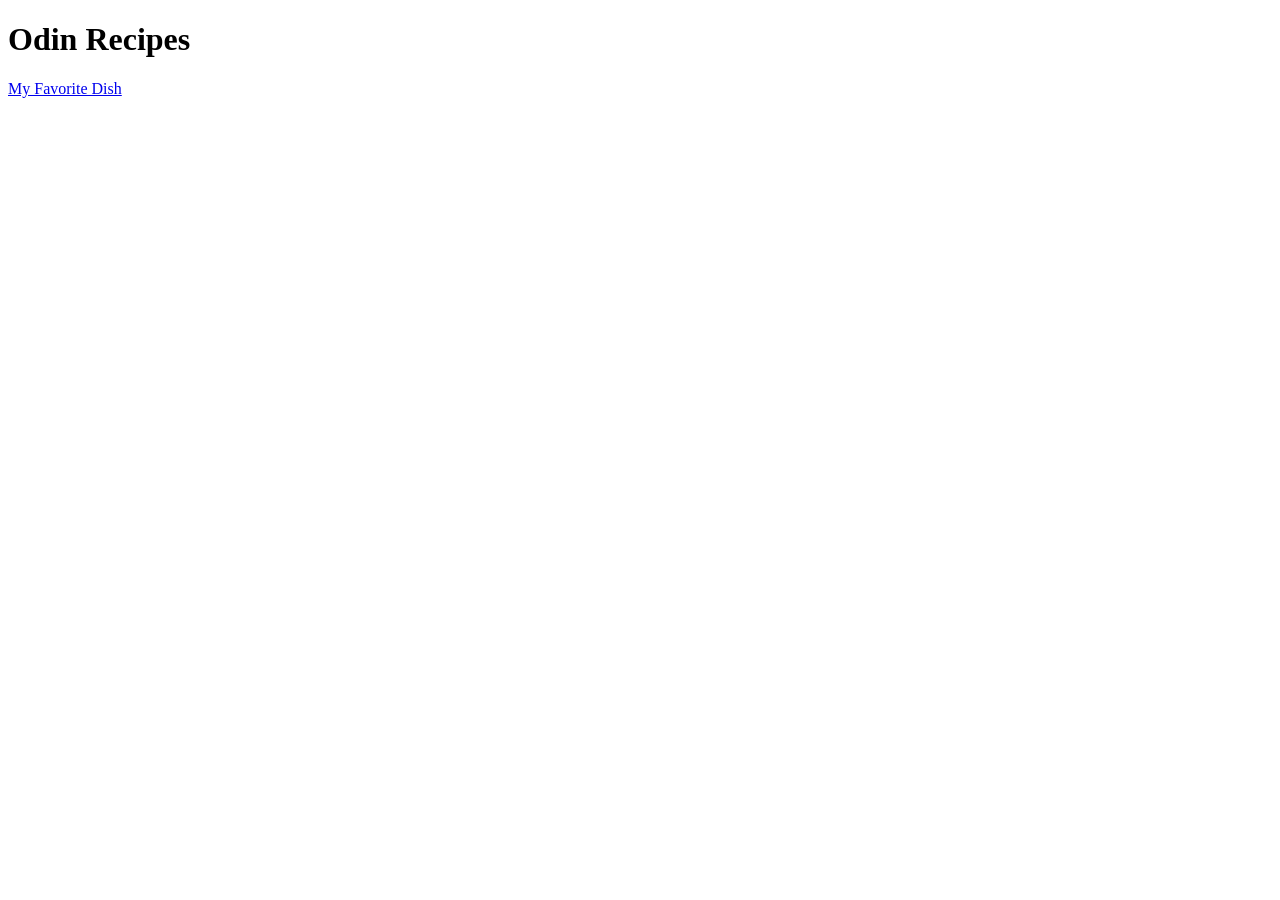
==== index.html @ c056a97a "Add image and description to Egusi Soup recipe page" ====
<!DOCTYPE html>
<html lang="en">
<head>
    <meta charset="UTF-8">
    <meta name="viewport" content="width=device-width, initial-scale=1.0">
    <title>My-Project-from-the-Odin-Project</title>
</head>
<body>
    <h1>Odin Recipes</h1>
    <a href="recipes/egusi-soup.html">My Favorite Dish</a>
















</body>
</html>
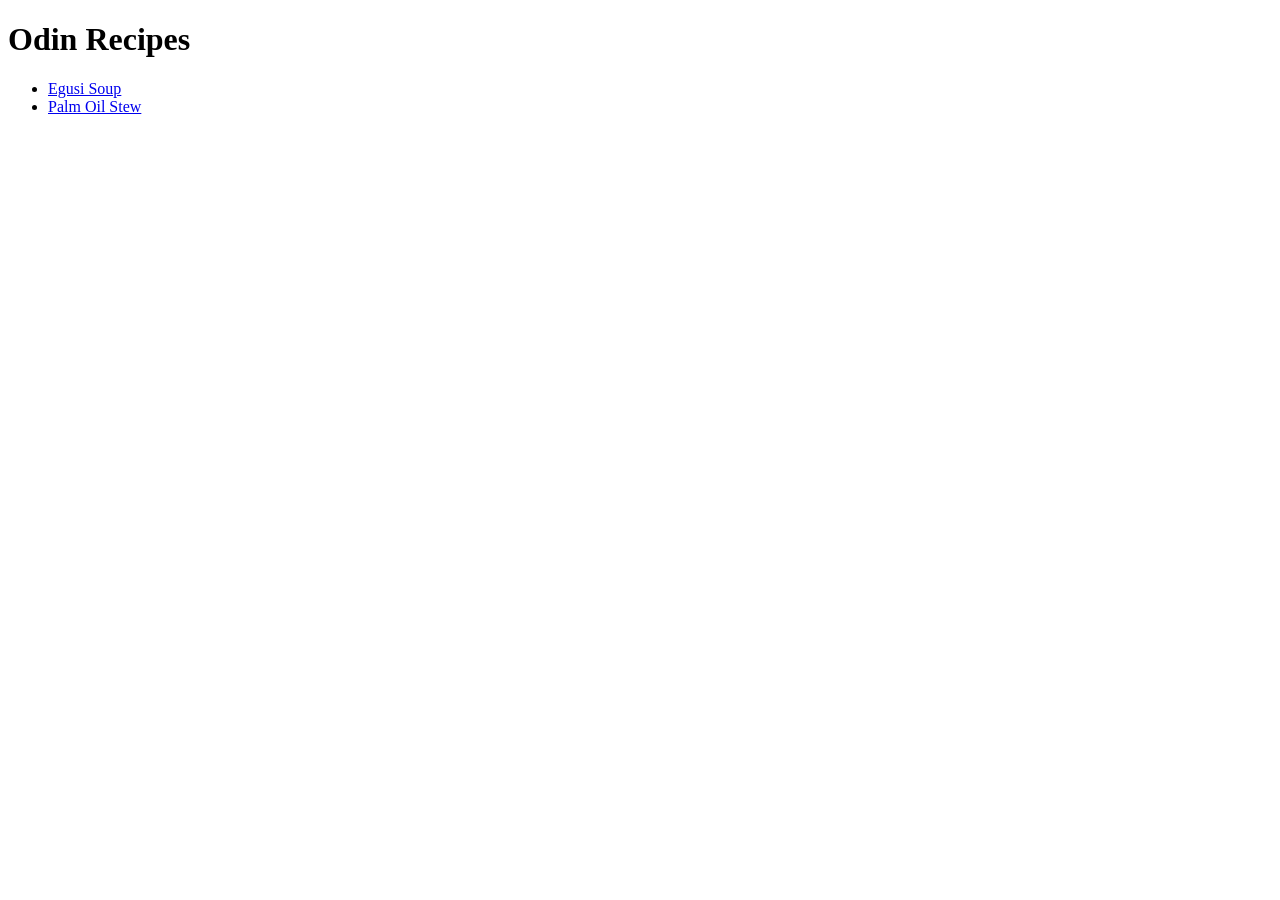
==== commit fa03db8f: "Add basic layout and description for Palm Oil Stew recipes" ====
--- a/index.html
+++ b/index.html
@@ -7,8 +7,13 @@
 </head>
 <body>
     <h1>Odin Recipes</h1>
-    <a href="recipes/egusi-soup.html">My Favorite Dish</a>
+<ul>
+    <li><a href="recipes/egusi-soup.html" target="_blank">Egusi Soup</a></li>
+    <li><a href="recipes/palm-oil-stew.html" target="_blank">Palm Oil Stew</a></li>
 
+
+
+</ul>
 
 
 
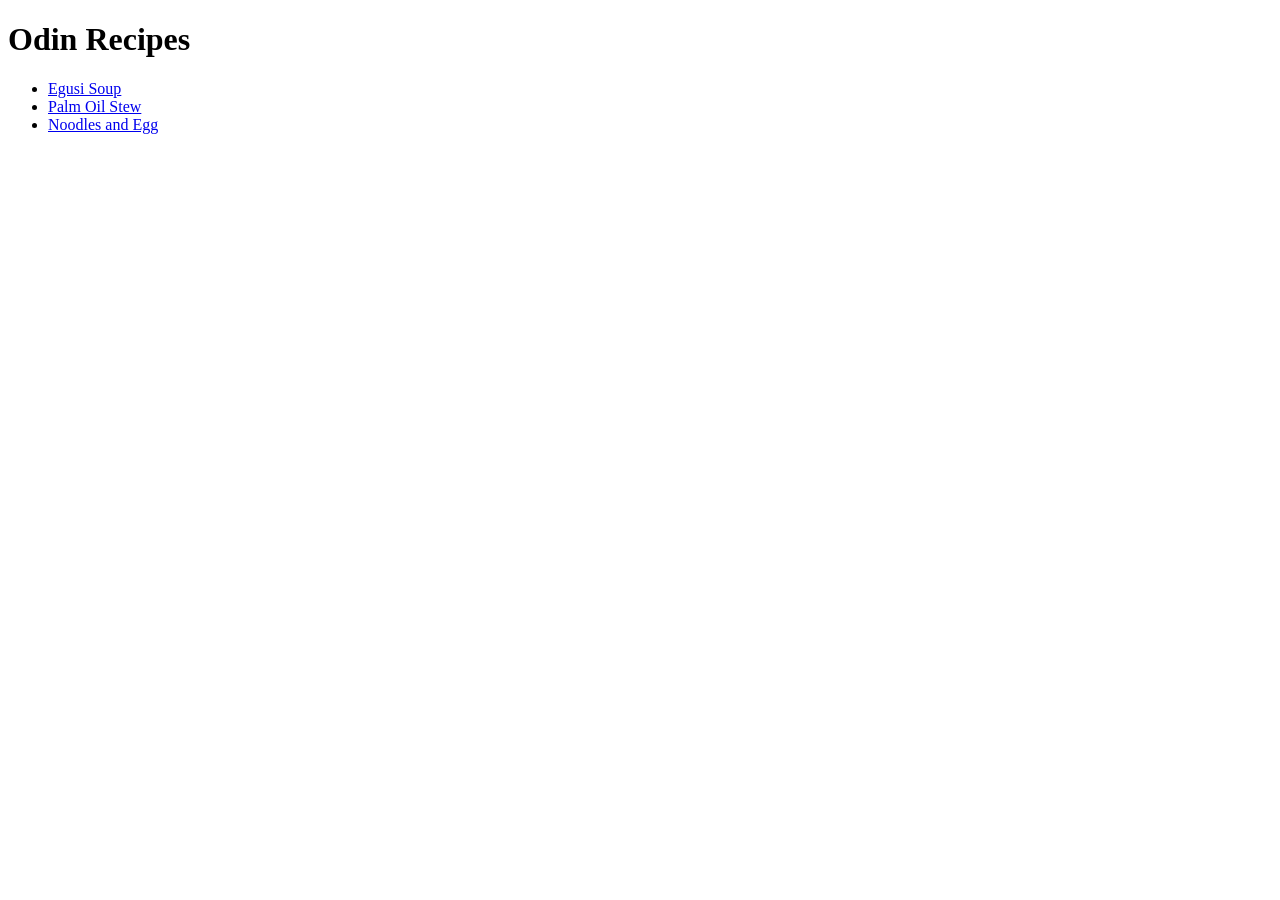
==== commit 23cead94: "Add basic layout and description for Noodles and Egg recipe" ====
--- a/index.html
+++ b/index.html
@@ -10,7 +10,7 @@
 <ul>
     <li><a href="recipes/egusi-soup.html" target="_blank">Egusi Soup</a></li>
     <li><a href="recipes/palm-oil-stew.html" target="_blank">Palm Oil Stew</a></li>
-
+    <li><a href="recipes/noodles-and-egg.html" target="_blank">Noodles and Egg</li>
 
 
 </ul>
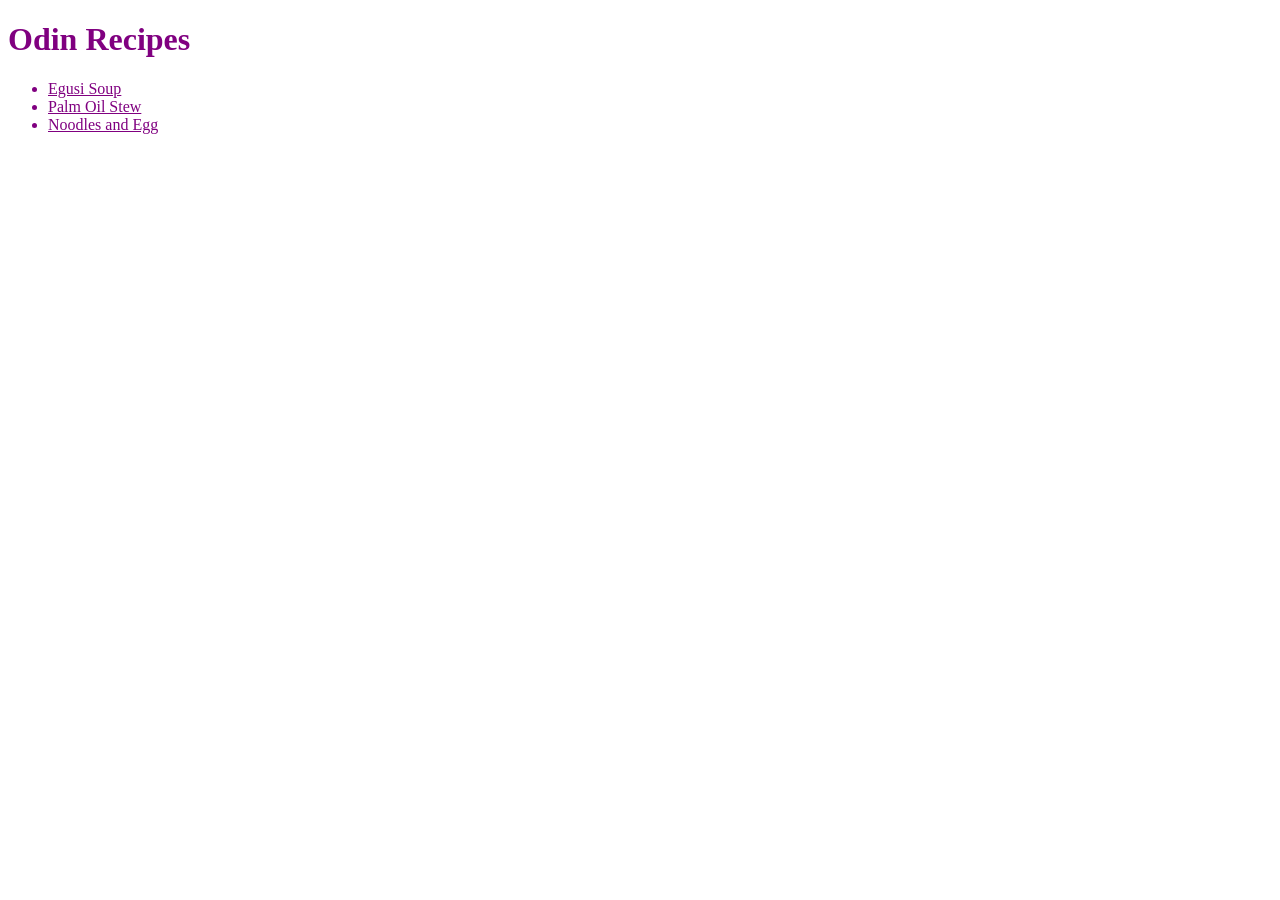
==== commit 61420b69: "Create syles.css and apply a universal test color rule" ====
--- a/index.html
+++ b/index.html
@@ -4,6 +4,7 @@
     <meta charset="UTF-8">
     <meta name="viewport" content="width=device-width, initial-scale=1.0">
     <title>My-Project-from-the-Odin-Project</title>
+    <link rel="stylesheet" href="styles.css">
 </head>
 <body>
     <h1>Odin Recipes</h1>
--- a/styles.css
+++ b/styles.css
@@ -0,0 +1,3 @@
+*{
+    color: purple
+}
